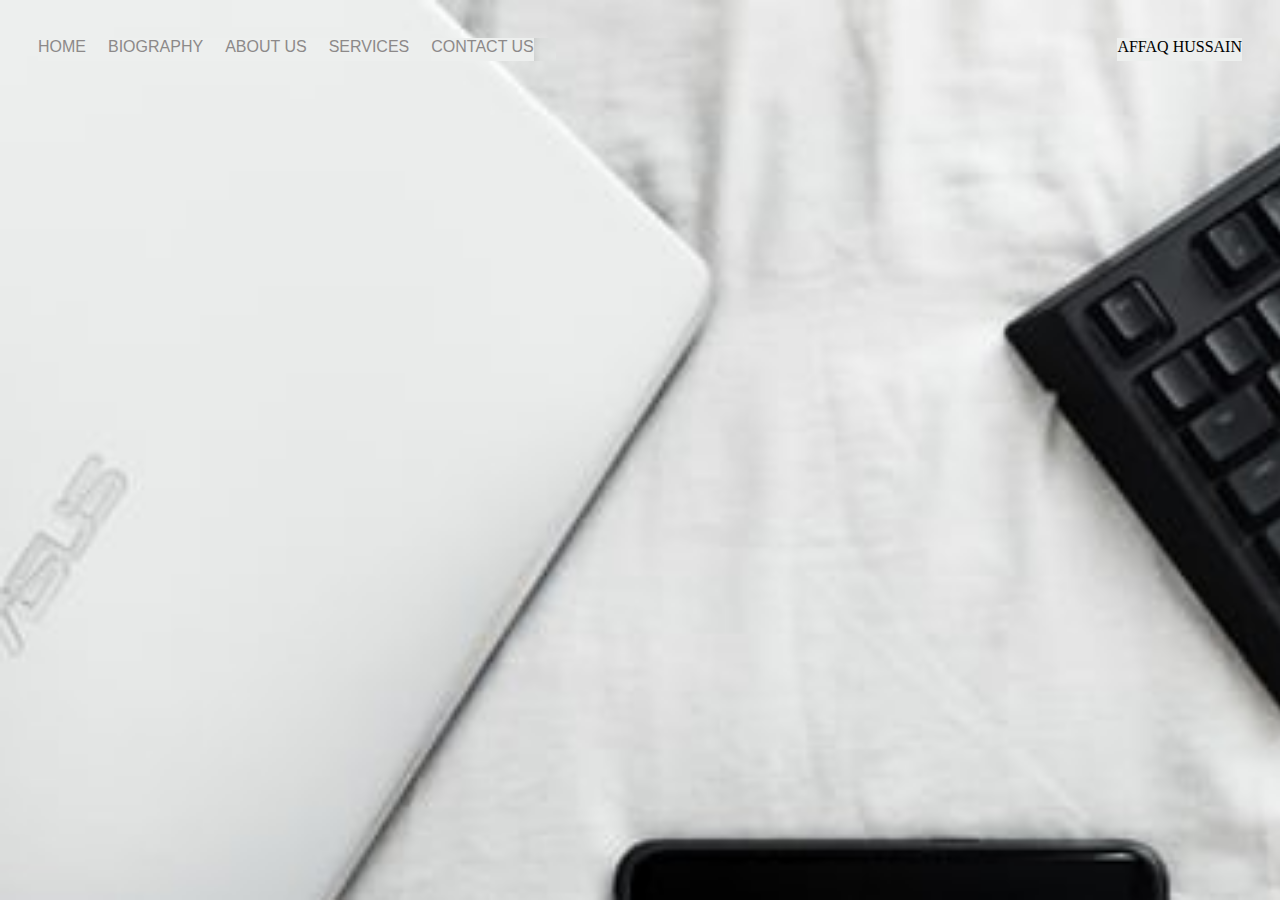
==== index.html @ 09200fef "Add initial CV website files" ====
<!DOCTYPE html>
<html>
<head>
	<title>Home</title>
	<link rel="stylesheet" type="text/css" href="style.css">
</head>
<body>
	<div class="container">
		<div class="nav-bar">
			<div class="left-side">
	              <div class="nav-link-bar">
	              <a href="index.html">Home</a>
	              </div>
	               <div class="nav-link-bar">
	              <a href="b.html">Biography</a>
	              </div>
	              <div class="nav-link-bar">
	              <a href="about.html">About Us</a>
	          </div>
	              <div class="nav-link-bar">
	              <a href="services.html">Services</a>
	          </div>
	              <div class="nav-link-bar">
	              <a href="m.html">Contact Us</a>
	          </div>
	          
	          

	          </div>
	          <div class="border">
	          <div class="right-side">
	              <div>Affaq Hussain</div>
	          </div>
	          </div>
	    </div>
   </div>


</body>
</html>
---- style.css ----
*{
	margin: 0;
	padding: 0;
	background-image: url(g.jpg);
	background-size: 200vh;
	background-position: "center";
}
.nav-bar{
	display: flex;
	justify-content: space-between;
	padding: 38px;
	text-transform: uppercase;
	background-color: #4DC0BC;
}
.left-side{
	display: flex;
}
.nav-bar>.left-side>div{
	margin-right: 22px;
	font: 0.9em;
	font-family: sans-serif;
}
.nav-link-bar{
	height: 22px;
	border-bottom: 1px solid transparent;
	transition: border-bottom 0.5s;
}
.nav-link-bar a{
	
     color: #8C8989;
     text-decoration: none;
     transition: color 0.5s;
}
.nav-link-bar:hover{
	border-bottom: 1px solid black;
}
.nav-link-bar:hover a{
	color: #040404;
	font-size: 1em;
}
.content{
	height: 350px;
	width: 100%;
}
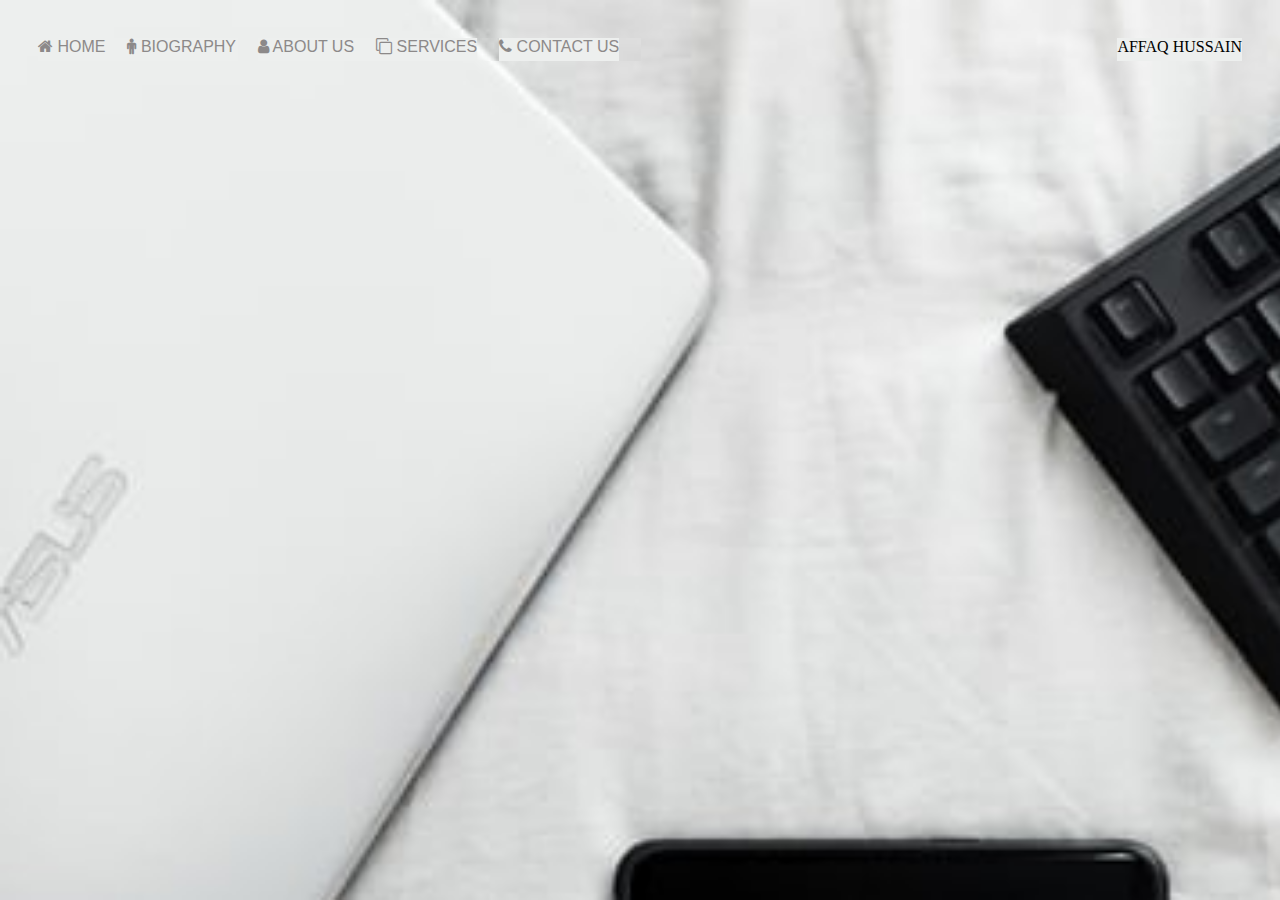
==== commit 56b491d8: "edit index.html file" ====
--- a/index.html
+++ b/index.html
@@ -3,25 +3,26 @@
 <head>
 	<title>Home</title>
 	<link rel="stylesheet" type="text/css" href="style.css">
+	<link rel="stylesheet" type="text/css" href="https://stackpath.bootstrapcdn.com/font-awesome/4.7.0/css/font-awesome.min.css">
 </head>
 <body>
 	<div class="container">
 		<div class="nav-bar">
 			<div class="left-side">
 	              <div class="nav-link-bar">
-	              <a href="index.html">Home</a>
+	              <a href="index.html"><i class="fa fa-home"></i> Home</a>
 	              </div>
 	               <div class="nav-link-bar">
-	              <a href="b.html">Biography</a>
+	            <a href="b.html"><i class="fa fa-male"></i> Biography</a>
 	              </div>
 	              <div class="nav-link-bar">
-	              <a href="about.html">About Us</a>
+	              <a href="about.html"><i class="fa fa-user"></i> About Us</a>
 	          </div>
 	              <div class="nav-link-bar">
-	              <a href="services.html">Services</a>
+	              <a href="services.html"><i class="fa fa-clone"></i> Services</a>
 	          </div>
 	              <div class="nav-link-bar">
-	              <a href="m.html">Contact Us</a>
+	              <a href="m.html"><i class="fa fa-phone"></i> Contact Us</a>
 	          </div>
 	          
 	          
